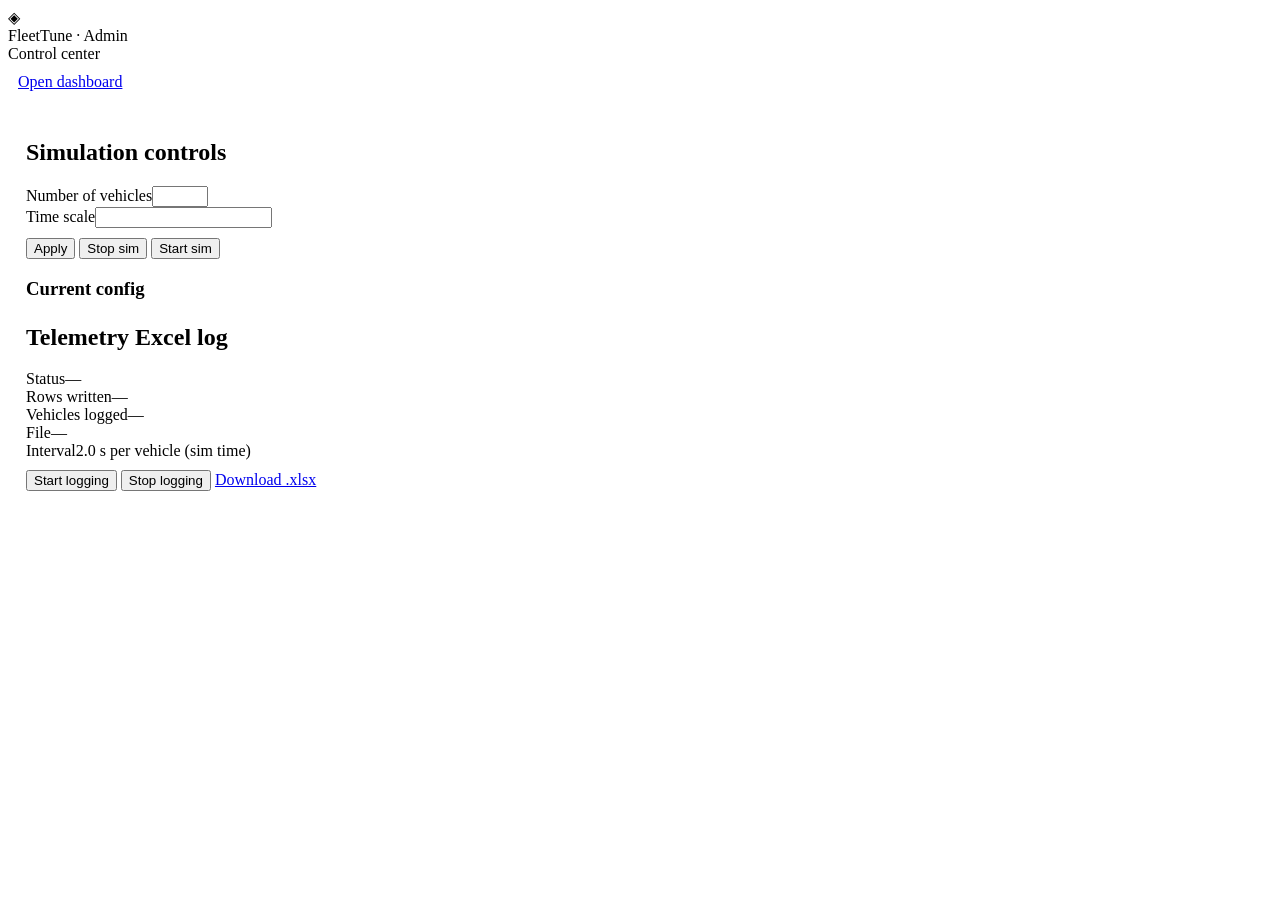
==== fleettune/static/admin.html @ c81c00ad "v2" ====
<!doctype html>
<html>
<head>
  <meta charset="utf-8">
  <meta name="viewport" content="width=device-width,initial-scale=1">
  <title>FleetTune Admin</title>
  <link rel="stylesheet" href="/static/style.css">
</head>
<body>
  <header class="topbar">
    <div class="brand">
      <div class="brand-mark">◈</div>
      <div class="brand-text">
        <div class="brand-title">FleetTune · Admin</div>
        <div class="brand-sub">Control center</div>
      </div>
    </div>
    <div style="margin-left:auto;padding:10px"><a href="/" class="btn btn-ghost">Open dashboard</a></div>
  </header>

  <main style="padding:18px;max-width:900px">
    <h2>Simulation controls</h2>
    <div class="card" style="margin-bottom:12px">
      <div class="kv"><span>Number of vehicles</span><input id="inp-n" type="number" min="1" max="200"></div>
      <div class="kv"><span>Time scale</span><input id="inp-ts" type="number" step="0.1" min="0.01"></div>
      <div style="margin-top:10px">
        <button id="btn-reconf" class="btn">Apply</button>
        <button id="btn-stop-sim" class="btn btn-ghost">Stop sim</button>
        <button id="btn-start-sim" class="btn btn-ghost">Start sim</button>
      </div>
    </div>

    <h3>Current config</h3>
    <pre id="cfg" class="card"></pre>

    <h2 style="margin-top:24px">Telemetry Excel log</h2>
    <div class="card" style="margin-bottom:12px">
      <div class="kv"><span>Status</span><span id="log-status" class="mono">—</span></div>
      <div class="kv"><span>Rows written</span><span id="log-rows" class="mono">—</span></div>
      <div class="kv"><span>Vehicles logged</span><span id="log-vehicles" class="mono">—</span></div>
      <div class="kv"><span>File</span><span id="log-path" class="mono">—</span></div>
      <div class="kv"><span>Interval</span><span class="mono">2.0 s per vehicle (sim time)</span></div>
      <div style="margin-top:10px">
        <button id="btn-log-start" class="btn">Start logging</button>
        <button id="btn-log-stop" class="btn btn-ghost">Stop logging</button>
        <a id="btn-log-download" class="btn btn-ghost" href="/api/admin/logging/download">Download .xlsx</a>
      </div>
    </div>
  </main>

  <script src="/static/admin.js"></script>
</body>
</html>
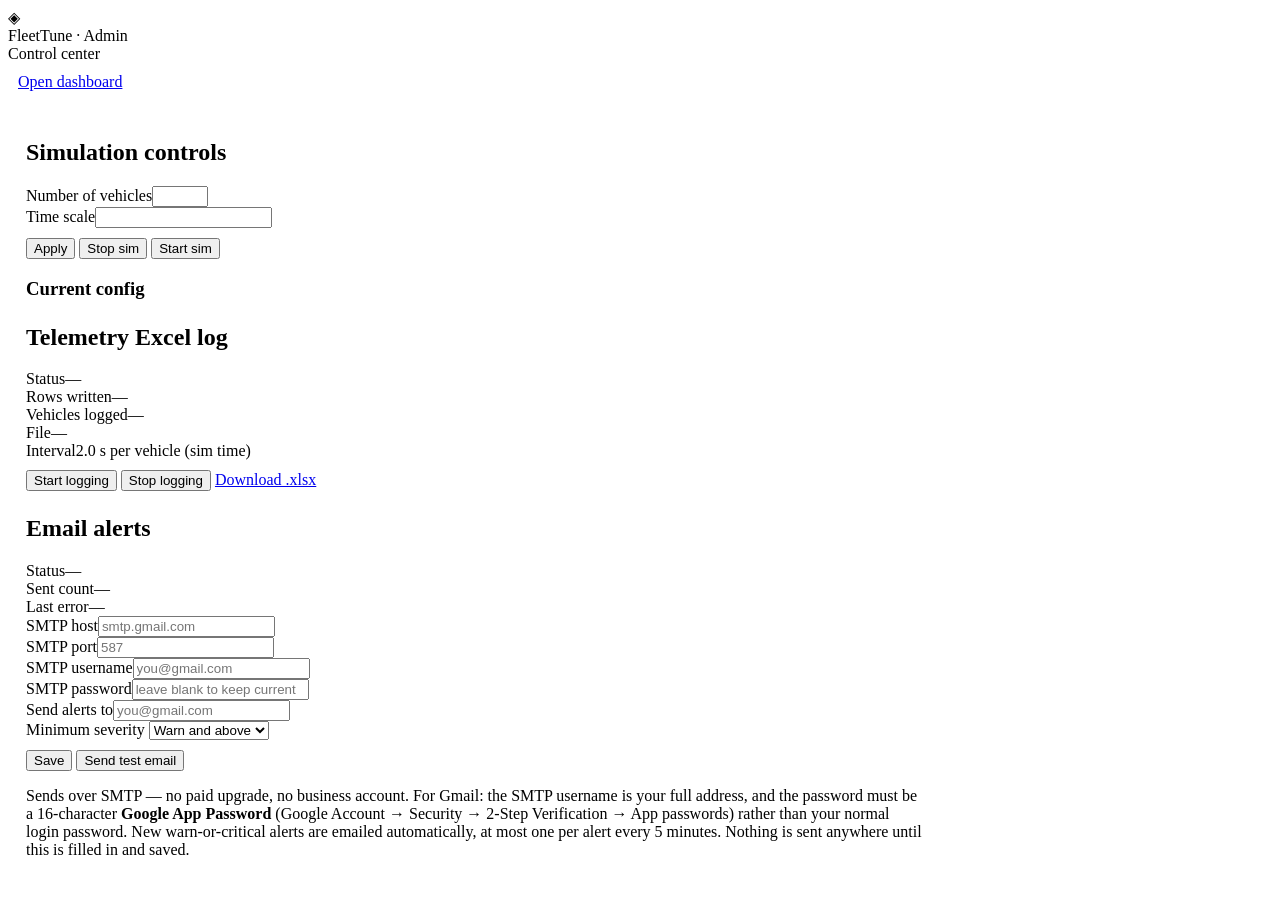
==== commit add3fe25: "v6" ====
--- a/fleettune/static/admin.html
+++ b/fleettune/static/admin.html
@@ -46,6 +46,37 @@
         <a id="btn-log-download" class="btn btn-ghost" href="/api/admin/logging/download">Download .xlsx</a>
       </div>
     </div>
+
+    <h2 style="margin-top:24px">Email alerts</h2>
+    <div class="card" style="margin-bottom:12px">
+      <div class="kv"><span>Status</span><span id="em-status" class="mono">—</span></div>
+      <div class="kv"><span>Sent count</span><span id="em-sent" class="mono">—</span></div>
+      <div class="kv"><span>Last error</span><span id="em-error" class="mono">—</span></div>
+      <div class="kv"><span>SMTP host</span><input id="em-host" type="text" placeholder="smtp.gmail.com"></div>
+      <div class="kv"><span>SMTP port</span><input id="em-port" type="number" placeholder="587"></div>
+      <div class="kv"><span>SMTP username</span><input id="em-user" type="text" placeholder="you@gmail.com"></div>
+      <div class="kv"><span>SMTP password</span><input id="em-password" type="password" placeholder="leave blank to keep current"></div>
+      <div class="kv"><span>Send alerts to</span><input id="em-to" type="text" placeholder="you@gmail.com"></div>
+      <div class="kv">
+        <span>Minimum severity</span>
+        <select id="em-sev">
+          <option value="warn">Warn and above</option>
+          <option value="critical">Critical only</option>
+        </select>
+      </div>
+      <div style="margin-top:10px">
+        <button id="btn-em-save" class="btn">Save</button>
+        <button id="btn-em-test" class="btn btn-ghost">Send test email</button>
+      </div>
+      <p class="notify-hint">
+        Sends over SMTP — no paid upgrade, no business account. For Gmail: the SMTP username
+        is your full address, and the password must be a 16-character
+        <b>Google App Password</b> (Google Account → Security → 2-Step Verification → App
+        passwords) rather than your normal login password. New warn-or-critical alerts are
+        emailed automatically, at most one per alert every 5 minutes. Nothing is sent
+        anywhere until this is filled in and saved.
+      </p>
+    </div>
   </main>
 
   <script src="/static/admin.js"></script>
